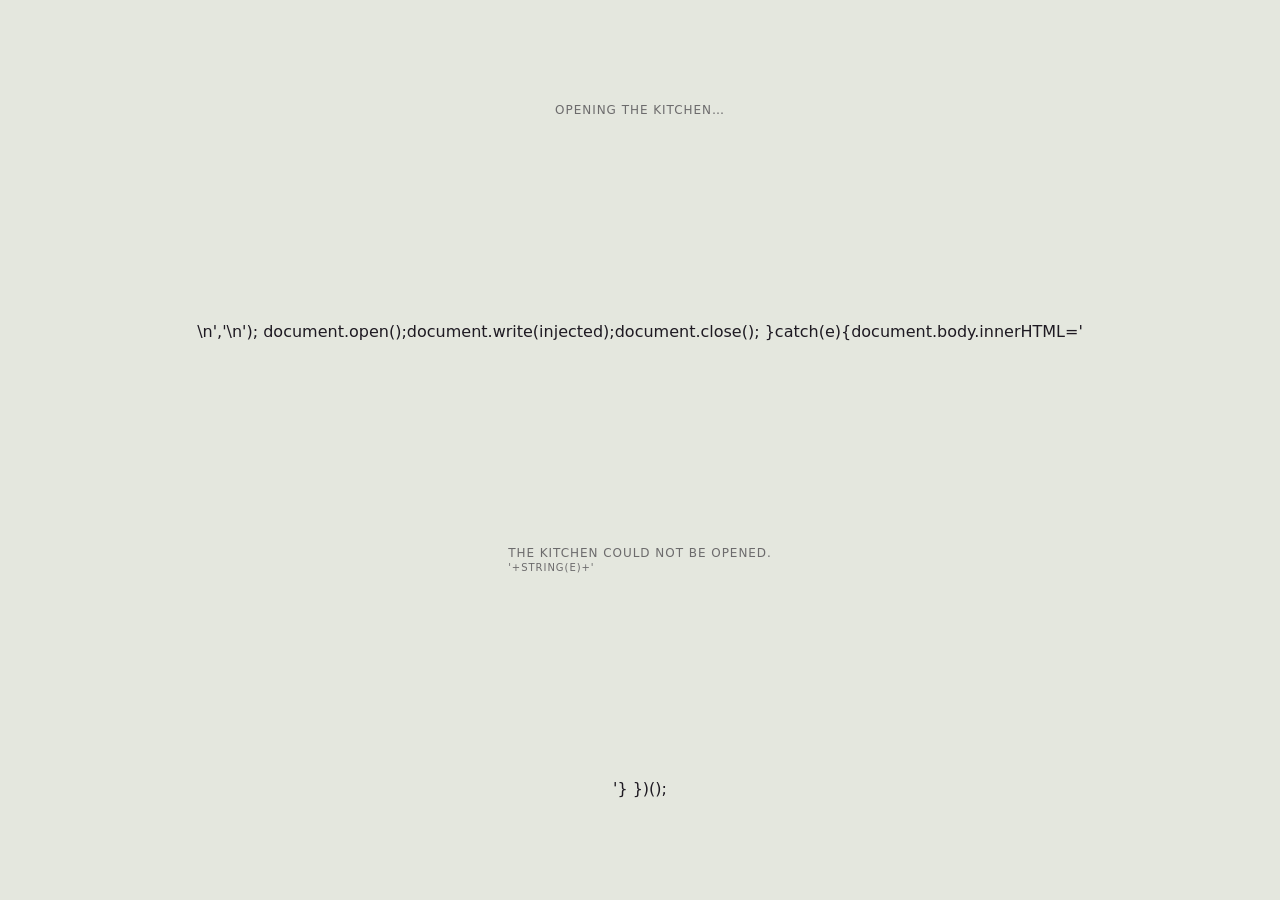
==== index-loader.html @ d32ae308 "Add temporary game loader" ====
<!doctype html>
<html><head><meta charset="utf-8"><meta name="viewport" content="width=device-width,initial-scale=1"><title>The Jam</title><style>html,body{margin:0;height:100%;background:#e4e7de;color:#1e1a22;font-family:system-ui,sans-serif}body{display:grid;place-items:center}.loading{letter-spacing:.08em;text-transform:uppercase;font-size:12px;opacity:.6}</style></head><body><div class="loading">Opening the kitchen…</div><script>
(async()=>{
  try{
    const [app,polish]=await Promise.all([fetch('game.html').then(r=>r.text()),fetch('enhancements.js').then(r=>r.text())]);
    const injected=app.replace('</script>\n</body>','<script>\n'+polish+'\n</script>\n</body>');
    document.open();document.write(injected);document.close();
  }catch(e){document.body.innerHTML='<div class="loading">The kitchen could not be opened.<br><small>'+String(e)+'</small></div>'}
})();
</script></body></html>
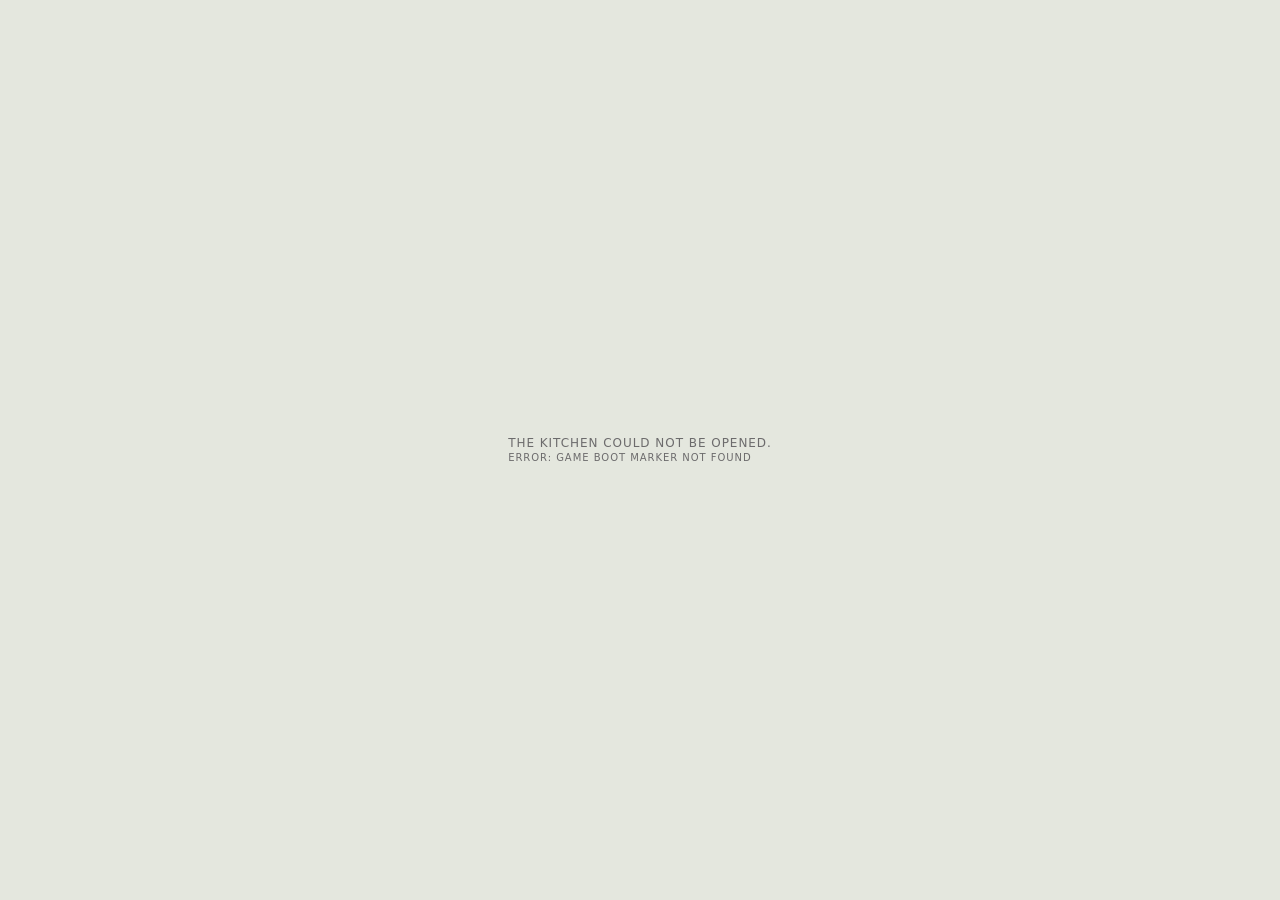
==== commit 669ab322: "Fix game loader integration" ====
--- a/index-loader.html
+++ b/index-loader.html
@@ -2,8 +2,14 @@
 <html><head><meta charset="utf-8"><meta name="viewport" content="width=device-width,initial-scale=1"><title>The Jam</title><style>html,body{margin:0;height:100%;background:#e4e7de;color:#1e1a22;font-family:system-ui,sans-serif}body{display:grid;place-items:center}.loading{letter-spacing:.08em;text-transform:uppercase;font-size:12px;opacity:.6}</style></head><body><div class="loading">Opening the kitchen…</div><script>
 (async()=>{
   try{
-    const [app,polish]=await Promise.all([fetch('game.html').then(r=>r.text()),fetch('enhancements.js').then(r=>r.text())]);
-    const injected=app.replace('</script>\n</body>','<script>\n'+polish+'\n</script>\n</body>');
+    const [app,polish,tuning]=await Promise.all([
+      fetch('game.html').then(r=>r.text()),
+      fetch('enhancements.js').then(r=>r.text()),
+      fetch('tuning.js').then(r=>r.text())
+    ]);
+    const needle='boot();\n})();';
+    if(!app.includes(needle))throw new Error('Game boot marker not found');
+    const injected=app.replace(needle,polish+'\n'+tuning+'\n'+needle);
     document.open();document.write(injected);document.close();
   }catch(e){document.body.innerHTML='<div class="loading">The kitchen could not be opened.<br><small>'+String(e)+'</small></div>'}
 })();
